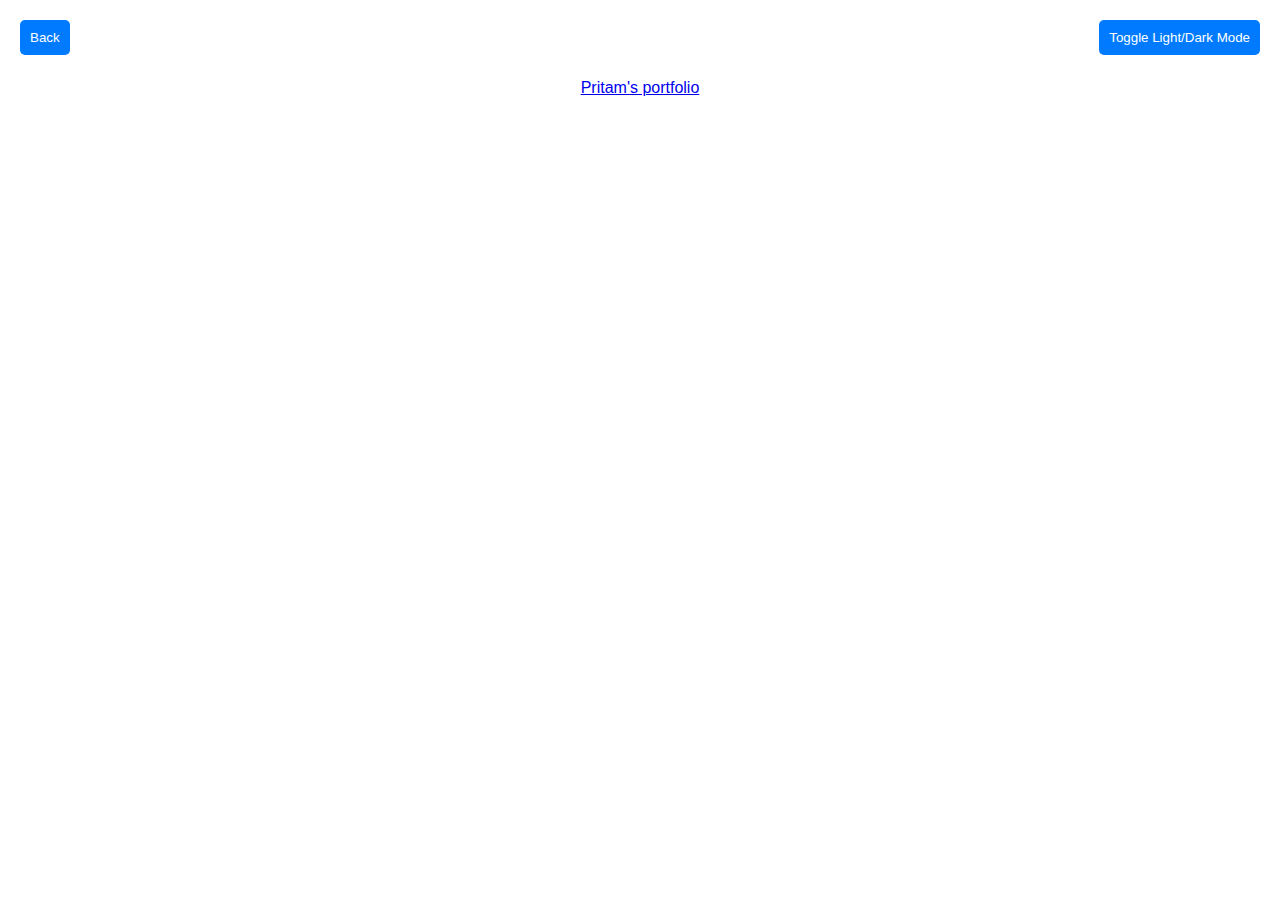
==== blog.html @ 7f33a36a "PS blog initial commit" ====
<!DOCTYPE html>
<html lang="en">

<head>
    <meta charset="UTF-8">
    <meta name="viewport" content="width=device-width, initial-scale=1.0">
    <title>Blog posts</title>
    <link rel="stylesheet" href="./assets/css/styles.css">
    <link rel="stylesheet" href="./assets/css/blog.css">
</head>

<body>
    <header id="header-container">
        <button onclick="window.location='index.html';">Back</button>
    </header>
    <main id="posts"></main>
    <footer>
        <a href="https://surpritam.github.io/ps-portfolio/">Pritam's portfolio</a>
    </footer>
    <script src="./assets/js/blog.js"></script>
    <script src="./assets/js/logic.js"></script>
</body>

</html>
---- assets/css/styles.css ----
/* General body styles */
body {
    font-family: Arial, sans-serif;
    line-height: 1.6;
    margin: 0;
    padding: 20px;
    color: #333;
    background-color: #fff;
}

/* Header styles */
header {
    display: flex;
    justify-content: space-between;
    margin-bottom: 20px;
}

/* Button styles */
button {
    padding: 10px;
    border: none;
    background-color: #007BFF;
    color: white;
    border-radius: 5px;
    cursor: pointer;
}

button:hover {
    background-color: #0056b3;
}

/* Dark mode styles */
.dark-mode {
    background-color: #333;
    color: #fff;
}

.dark-mode button {
    background-color: #555;
}

footer {
    margin-top: 20px;
    text-align: center;
}
---- assets/css/blog.css ----
/* Blog posts styling */
#posts div {
    border-bottom: 1px solid #ccc;
    padding-bottom: 10px;
    margin-bottom: 10px;
}

#posts h3 {
    color: #007BFF;
}

#posts p {
    margin: 5px 0;
}

#posts small {
    color: #666;
}
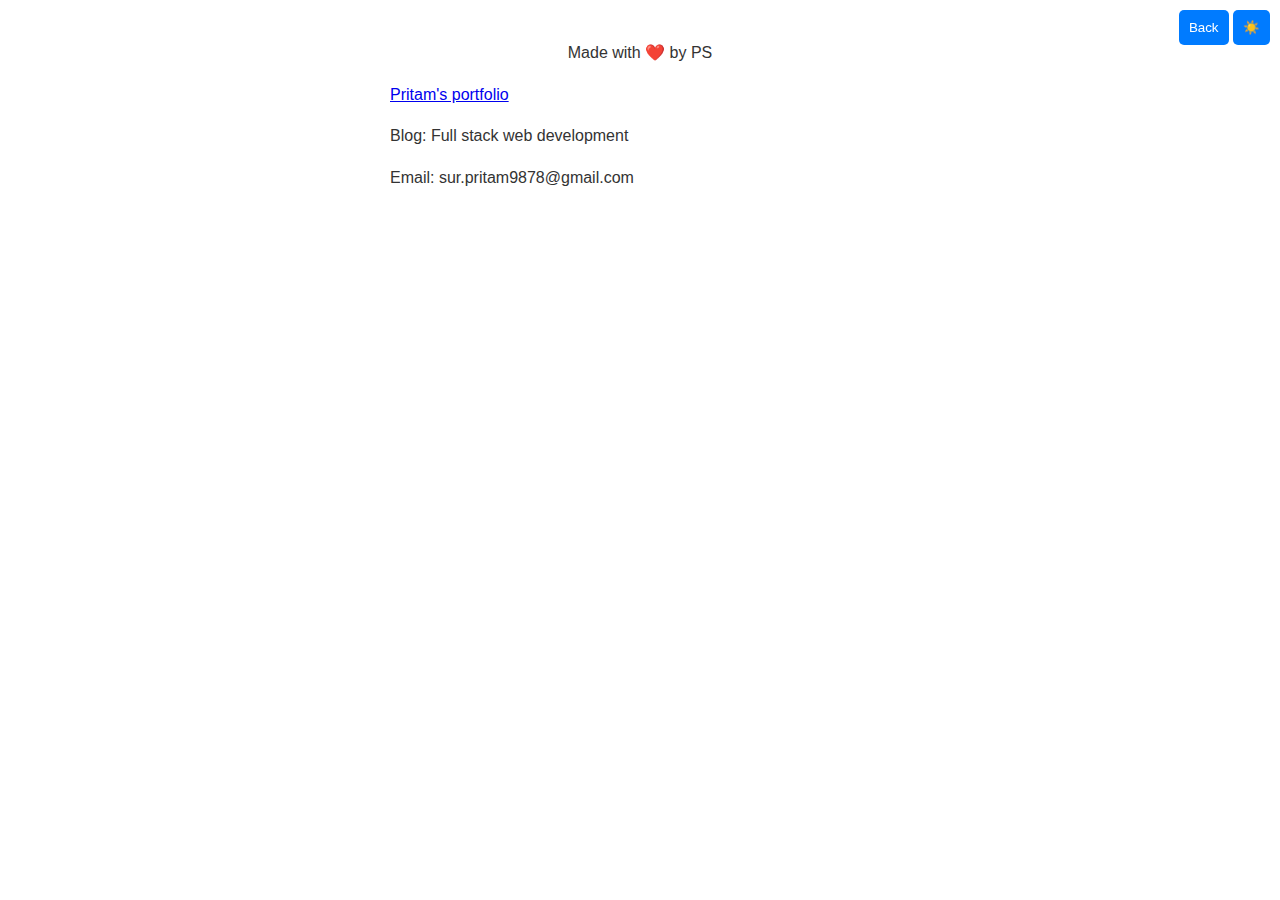
==== commit 828c1efe: "more updates" ====
--- a/blog.html
+++ b/blog.html
@@ -10,12 +10,18 @@
 </head>
 
 <body>
-    <header id="header-container">
+    <nav id="nav-container">
         <button onclick="window.location='index.html';">Back</button>
-    </header>
+    </nav>
     <main id="posts"></main>
     <footer>
-        <a href="https://surpritam.github.io/ps-portfolio/">Pritam's portfolio</a>
+        <p>Made with ❤️ by PS </p>
+        <section class="footer-subsection">
+            <a href="https://surpritam.github.io/ps-portfolio/">Pritam's portfolio</a>
+            <p>Blog: Full stack web development</p>
+            <email>Email: sur.pritam9878@gmail.com</email>
+        </section>
+
     </footer>
     <script src="./assets/js/blog.js"></script>
     <script src="./assets/js/logic.js"></script>
--- a/assets/css/styles.css
+++ b/assets/css/styles.css
@@ -9,10 +9,12 @@
 }
 
 /* Header styles */
-header {
-    display: flex;
-    justify-content: space-between;
-    margin-bottom: 20px;
+nav {
+    position: fixed; /* Positions the header out of the normal flow, relative to nearest positioned ancestor */
+    top: 0; /* Aligns the header at the top */
+    right: 0; /* Aligns the header at the right */
+    padding: 10px; /* Adds some spacing around the buttons */
+    z-index: 100; /* Ensures the header is above other content */
 }
 
 /* Button styles */
@@ -39,6 +41,10 @@
     background-color: #555;
 }
 
+.dark-mode a{
+    color: white;
+}
+
 footer {
     margin-top: 20px;
     text-align: center;
--- a/assets/css/blog.css
+++ b/assets/css/blog.css
@@ -1,4 +1,9 @@
 /* Blog posts styling */
+body {
+    width: 100%;
+    max-width: 500px;
+    margin: auto;
+}
 #posts div {
     border-bottom: 1px solid #ccc;
     padding-bottom: 10px;
@@ -16,3 +21,9 @@
 #posts small {
     color: #666;
 }
+
+.footer-subsection{
+    display: flex;
+    flex-direction: column;
+    align-items: start;
+}